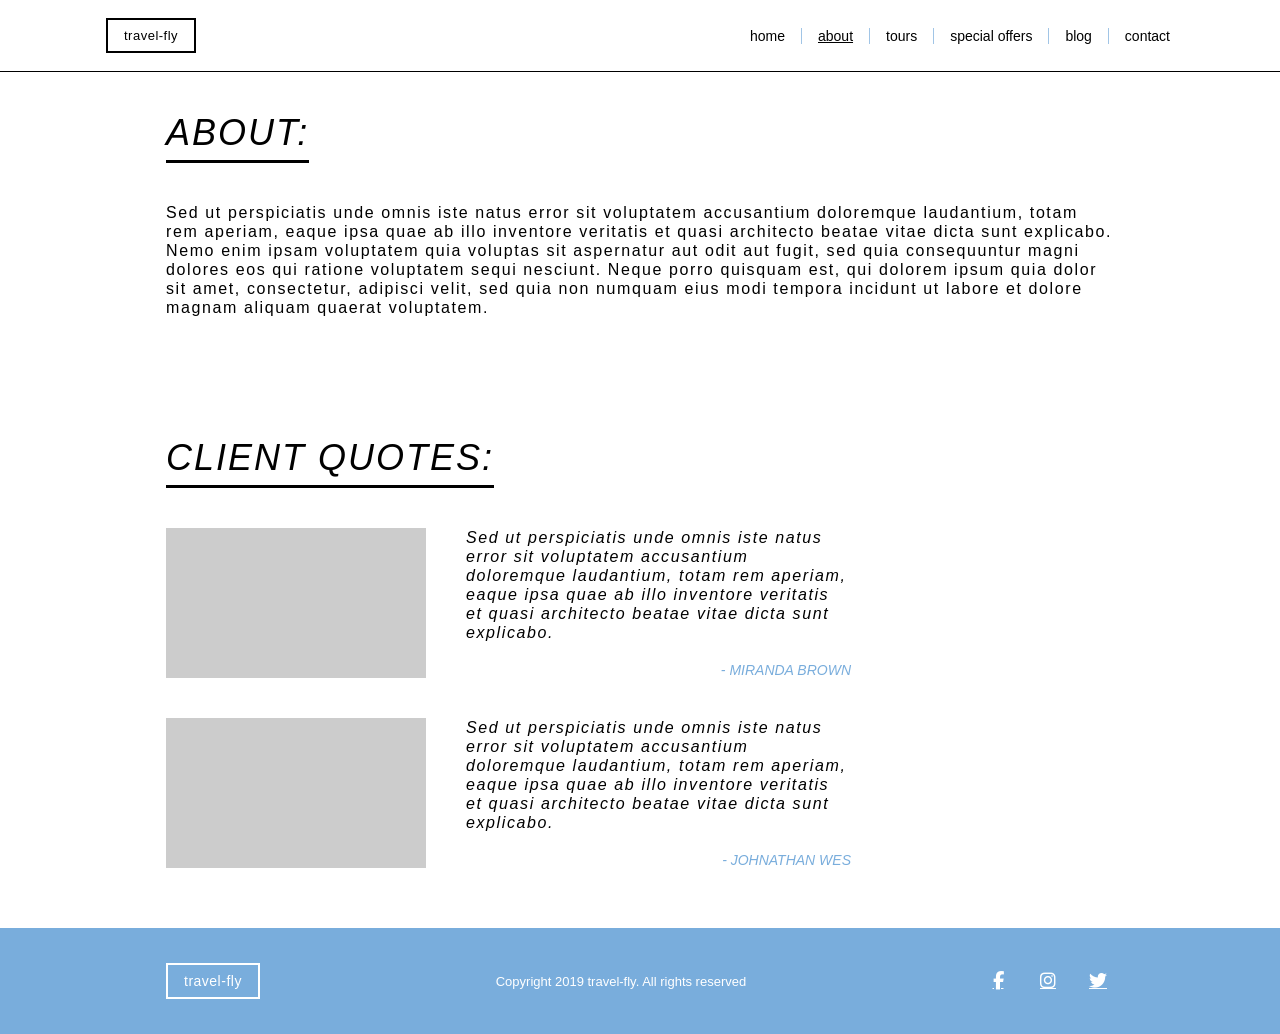
==== about.html @ 3d97d482 "init" ====
<!doctype html>
<html lang="en">
  <head>
    <meta charset="UTF-8" />
    <meta http-equiv="X-UA-Compatible" content="IE=edge" />
    <meta name="viewport" content="width=device-width, initial-scale=1.0" />
    <title>Travel-Fly - About</title>
    <link
      rel="stylesheet"
      href="https://cdnjs.cloudflare.com/ajax/libs/font-awesome/6.4.0/css/all.min.css"
    />
    <link rel="stylesheet" href="css/styles.css" />
  </head>
  <body class="about-page">
    <header>
      <nav class="nav-holder">
        <div class="nav-content">
          <div class="nav-logo">travel-fly</div>
          <div class="nav-links">
            <a href="index.html">home</a>
            <span class="separator"></span>
            <a href="about.html" class="active">about</a>
            <span class="separator"></span>
            <a href="tours.html">tours</a>
            <span class="separator"></span>
            <a href="#">special offers</a>
            <span class="separator"></span>
            <a href="#">blog</a>
            <span class="separator"></span>
            <a href="#">contact</a>
          </div>
        </div>
      </nav>
    </header>

    <main id="app">
      <section class="about-intro">
        <div class="container">
          <h2 class="about-heading">ABOUT:</h2>
          <p>
            Sed ut perspiciatis unde omnis iste natus error sit voluptatem
            accusantium doloremque laudantium, totam rem aperiam, eaque ipsa
            quae ab illo inventore veritatis et quasi architecto beatae vitae
            dicta sunt explicabo. Nemo enim ipsam voluptatem quia voluptas sit
            aspernatur aut odit aut fugit, sed quia consequuntur magni dolores
            eos qui ratione voluptatem sequi nesciunt. Neque porro quisquam est,
            qui dolorem ipsum quia dolor sit amet, consectetur, adipisci velit,
            sed quia non numquam eius modi tempora incidunt ut labore et dolore
            magnam aliquam quaerat voluptatem.
          </p>
        </div>
      </section>

      <section class="about-section">
        <div class="container">
          <h2 class="about-heading">CLIENT QUOTES:</h2>
          <div class="client-quotes">
            <div class="client-quote">
              <div class="client-image client-image-1"></div>
              <div class="client-info">
                <p class="client-text">
                  Sed ut perspiciatis unde omnis iste natus error sit voluptatem
                  accusantium doloremque laudantium, totam rem aperiam, eaque
                  ipsa quae ab illo inventore veritatis et quasi architecto
                  beatae vitae dicta sunt explicabo.
                </p>
                <p class="client-name">- Miranda Brown</p>
              </div>
            </div>

            <div class="client-quote">
              <div class="client-image client-image-2"></div>
              <div class="client-info">
                <p class="client-text">
                  Sed ut perspiciatis unde omnis iste natus error sit voluptatem
                  accusantium doloremque laudantium, totam rem aperiam, eaque
                  ipsa quae ab illo inventore veritatis et quasi architecto
                  beatae vitae dicta sunt explicabo.
                </p>
                <p class="client-name">- Johnathan Wes</p>
              </div>
            </div>
          </div>
        </div>
      </section>
    </main>

    <footer class="site-footer">
      <div class="container">
        <div class="footer-content">
          <div class="footer-logo">travel-fly</div>
          <div class="footer-text">
            <p>Copyright 2019 travel-fly. All rights reserved</p>
          </div>
          <div class="footer-social">
            <a href="#"><i class="fab fa-facebook-f"></i></a>
            <a href="#"><i class="fab fa-instagram"></i></a>
            <a href="#"><i class="fab fa-twitter"></i></a>
          </div>
        </div>
      </div>
    </footer>
  </body>
</html>
---- css/styles.css ----
* {
  margin: 0;
  padding: 0;
  box-sizing: border-box;
}

html,
body {
  height: 100%;
  font-family: -apple-system, BlinkMacSystemFont, "Segoe UI", Roboto, "Helvetica Neue", Arial, sans-serif;
}

h1,
h2,
h3,
h4,
h5,
h6,
p {
  margin-bottom: 16px;
}

body {
  overflow-x: hidden;
}

.primary-button {
  background-color: #79addc;
  color: #ffffff;
  border: none;
  padding: 14px 40px;
  font-size: 14px;
  font-weight: 600;
  border-radius: 4px;
  cursor: pointer;
  text-transform: uppercase;
  letter-spacing: 1.5px;
}
.primary-button:hover {
  background-color: #6393c4;
}

.promo-button {
  background-color: #79addc;
  color: #ffffff;
  border: none;
  padding: 12px 34px;
  font-size: 13px;
  font-weight: 600;
  border-radius: 4px;
  cursor: pointer;
  text-transform: uppercase;
  letter-spacing: 1.5px;
}
.promo-button:hover {
  background-color: #6393c4;
}

.submit-button {
  background-color: #79addc;
  color: #ffffff;
  border: none;
  padding: 16px 80px;
  font-size: 15px;
  font-weight: 600;
  border-radius: 30px;
  cursor: pointer;
  text-transform: uppercase;
  letter-spacing: 2.5px;
  display: block;
  margin: 0 auto;
  width: min(600px, 90%);
  height: 55px;
}
.submit-button:hover {
  background-color: #6393c4;
}

.site-footer {
  background-color: #79addc;
  color: #ffffff;
  padding: 35px 0;
  width: 100%;
}
.site-footer .footer-content {
  display: flex;
  justify-content: space-between;
  align-items: center;
}
.site-footer .footer-content .footer-logo {
  border: 2px solid #ffffff;
  padding: 8px 16px;
  font-weight: 400;
  text-transform: lowercase;
  font-size: 14px;
  letter-spacing: 0.5px;
}
.site-footer .footer-content .footer-text {
  flex: 1;
  text-align: center;
}
.site-footer .footer-content .footer-text p {
  margin: 0;
  font-size: 13px;
}
.site-footer .footer-content .footer-social {
  display: flex;
  gap: 18px;
  align-items: center;
}
.site-footer .footer-content .footer-social a {
  color: #ffffff;
  font-size: 18px;
  display: flex;
  align-items: center;
  justify-content: center;
  width: 32px;
  height: 32px;
}
.site-footer .footer-content .footer-social a:hover {
  opacity: 0.7;
}
@media (max-width: 767px) {
  .site-footer {
    padding: 30px 0;
  }
  .site-footer .footer-content {
    flex-direction: column;
    gap: 20px;
    text-align: center;
  }
  .site-footer .footer-content .footer-text p {
    font-size: 12px;
  }
  .site-footer .footer-content .footer-social {
    gap: 16px;
  }
}

.nav-holder {
  display: none;
}

.container {
  width: min(1100px, 92%);
  margin: 0 auto;
  padding: 0 16px;
}

.hero {
  background-image: linear-gradient(rgba(0, 0, 0, 0.35), rgba(0, 0, 0, 0.35)), url("../images/08d1d5fa0c105d79ba6adbb3d3ca5ed7.png");
  min-height: 600px;
  background-size: cover;
  background-position: center;
  background-repeat: no-repeat;
  display: flex;
  flex-direction: column;
  color: #ffffff;
  position: relative;
}
.hero .hero-header {
  width: 100%;
  padding: 25px 0 18px;
  border-bottom: 1px solid rgba(255, 255, 255, 0.3);
}
.hero .hero-header .hero-nav {
  display: flex;
  justify-content: space-between;
  align-items: center;
}
.hero .hero-header .hero-nav .hero-logo {
  border: 2px solid #ffffff;
  padding: 6px 14px;
  font-weight: 400;
  text-transform: lowercase;
  font-size: 13px;
  letter-spacing: 0.5px;
}
.hero .hero-header .hero-nav .hero-links {
  display: flex;
  align-items: center;
  gap: 12px;
}
.hero .hero-header .hero-nav .hero-links a {
  text-decoration: none;
  color: #ffffff;
  font-size: 14px;
  text-transform: lowercase;
}
.hero .hero-header .hero-nav .hero-links a:hover {
  color: #79addc;
}
.hero .hero-header .hero-nav .hero-links .separator {
  width: 1px;
  height: 16px;
  background-color: #79addc;
  opacity: 0.7;
}
.hero .callout {
  flex: 1;
  display: flex;
  flex-direction: column;
  justify-content: center;
  align-items: center;
  text-align: center;
  max-width: 600px;
  margin: 0 auto;
  padding: 60px 20px;
}
.hero .callout h1 {
  font-size: 72px;
  font-weight: 700;
  font-style: italic;
  letter-spacing: 8px;
  margin-bottom: 16px;
  text-transform: uppercase;
}
.hero .callout p {
  font-size: 18px;
  font-style: italic;
  margin-bottom: 8px;
  line-height: 1.6;
}
.hero .callout button {
  margin-top: 20px;
}

.destinations {
  margin-top: -50px;
  padding: 0 0 20px;
  background-color: transparent;
  position: relative;
  z-index: 2;
}
.destinations .destination-cards {
  display: flex;
  flex-direction: row;
  justify-content: center;
  gap: 55px;
  width: min(1100px, 92%);
  margin: 0 auto;
  flex-wrap: wrap;
}
.destinations .destination-cards .destination-card {
  width: 236px;
  flex-shrink: 1;
  min-width: 200px;
  max-width: 236px;
}
.destinations .destination-cards .destination-card .card-image {
  height: 304px;
  background-size: cover;
  background-position: center;
  position: relative;
  overflow: hidden;
  display: flex;
  flex-direction: column;
  justify-content: flex-end;
  box-shadow: 0 4px 12px rgba(0, 0, 0, 0.15);
}
.destinations .destination-cards .destination-card .card-image .card-overlay {
  background: linear-gradient(to top, rgba(0, 0, 0, 0.7), transparent);
  padding: 60px 20px 30px;
  text-align: center;
  color: #ffffff;
  display: flex;
  flex-direction: column;
  align-items: center;
}
.destinations .destination-cards .destination-card .card-image .card-overlay h3 {
  font-size: 32px;
  font-weight: 700;
  font-style: italic;
  margin-bottom: 8px;
  letter-spacing: 2px;
  text-transform: uppercase;
}
.destinations .destination-cards .destination-card .card-image .card-overlay .card-price {
  font-size: 17px;
  font-style: italic;
  margin-bottom: 20px;
  text-transform: uppercase;
}

.booking-section {
  padding: 60px 0 80px;
  background-color: #fff;
}
.booking-section .booking-title {
  font-size: 36px;
  font-weight: 700;
  font-style: italic;
  letter-spacing: 4px;
  text-align: left;
  margin-bottom: 50px;
  color: #000000;
  text-transform: uppercase;
  width: min(760px, 92%);
  margin-left: auto;
  margin-right: auto;
}
.booking-section .booking-form-wrapper {
  width: min(760px, 92%);
  margin: 0 auto;
}
.booking-section .booking-form {
  width: 100%;
}
.booking-section .booking-form .form-row-two {
  display: flex;
  flex-direction: column;
  gap: 20px;
  margin-bottom: 20px;
}
.booking-section .booking-form .form-row-two input {
  width: 100%;
  padding: 14px 18px;
  border: 2px solid #79addc;
  border-radius: 4px;
  font-size: 15px;
  background-color: #fff;
}
.booking-section .booking-form .form-row-two input::placeholder {
  color: #999;
  font-style: italic;
}
.booking-section .booking-form .form-row-two input:focus {
  outline: none;
  border-color: #6393c4;
}
.booking-section .booking-form .form-row-date {
  display: flex;
  flex-direction: column;
  margin-bottom: 20px;
  gap: 8px;
}
.booking-section .booking-form .form-row-date label {
  font-size: 16px;
  font-weight: 500;
  color: #000000;
}
.booking-section .booking-form .form-row-date .date-input-wrapper {
  width: 100%;
  position: relative;
}
.booking-section .booking-form .form-row-date .date-input-wrapper .date-input {
  width: 100%;
  padding: 14px 18px;
  border: 2px solid #79addc;
  border-radius: 4px;
  font-size: 15px;
  background-color: #fff;
  cursor: pointer;
}
.booking-section .booking-form .form-row-date .date-input-wrapper .date-input:focus {
  outline: none;
  border-color: #6393c4;
}
.booking-section .booking-form .form-row-selects {
  display: flex;
  flex-direction: column;
  gap: 40px;
  margin-bottom: 20px;
}
.booking-section .booking-form .form-row-selects .select-wrapper {
  display: flex;
  flex-direction: row;
  align-items: center;
  gap: 20px;
}
.booking-section .booking-form .form-row-selects .select-wrapper label {
  font-size: 14px;
  font-weight: 500;
  color: #000000;
  white-space: nowrap;
}
.booking-section .booking-form .form-row-selects .select-wrapper select {
  width: auto;
  min-width: 80px;
  padding: 14px 18px;
  border: 2px solid #79addc;
  border-radius: 4px;
  font-size: 15px;
  background-color: #fff;
  appearance: none;
  background-image: url("data:image/svg+xml,%3Csvg xmlns='http://www.w3.org/2000/svg' width='12' height='8' viewBox='0 0 12 8'%3E%3Cpath d='M1 1l5 5 5-5' stroke='%23000' stroke-width='2' fill='none'/%3E%3C/svg%3E");
  background-repeat: no-repeat;
  background-position: right 18px center;
  padding-right: 45px;
  cursor: pointer;
}
.booking-section .booking-form .form-row-selects .select-wrapper select:focus {
  outline: none;
  border-color: #6393c4;
}
.booking-section .booking-form textarea {
  width: 100%;
  padding: 14px 18px;
  border: 2px solid #79addc;
  border-radius: 4px;
  font-size: 15px;
  min-height: 200px;
  resize: vertical;
  margin-bottom: 30px;
  font-family: inherit;
  background-color: #fff;
}
.booking-section .booking-form textarea::placeholder {
  color: #999;
  font-style: italic;
}
.booking-section .booking-form textarea:focus {
  outline: none;
  border-color: #6393c4;
}

@media (min-width: 768px) {
  .hero .callout h1 {
    font-size: 64px;
  }
  .destinations .destination-cards {
    gap: 30px;
  }
  .booking-section .booking-form .form-row-two {
    flex-direction: row;
    gap: 20px;
  }
  .booking-section .booking-form .form-row-two input {
    flex: 1;
  }
  .booking-section .booking-form .form-row-date {
    flex-direction: row;
    align-items: center;
    gap: 20px;
  }
  .booking-section .booking-form .form-row-date label {
    min-width: 100px;
  }
  .booking-section .booking-form .form-row-date .date-input-wrapper {
    flex: 1;
  }
  .booking-section .booking-form .form-row-selects {
    flex-direction: row;
    gap: 150px;
  }
  .booking-section .booking-form .form-row-selects .select-wrapper {
    flex: 0 0 auto;
  }
}
@media (min-width: 1024px) {
  .hero .hero-header .hero-nav .hero-links {
    gap: 14px;
  }
  .hero .hero-header .hero-nav .hero-links a {
    font-size: 14px;
  }
  .hero .callout h1 {
    font-size: 72px;
    letter-spacing: 10px;
  }
  .hero .callout p {
    font-size: 18px;
  }
  .destinations .destination-cards {
    gap: 55px;
  }
}
@media (max-width: 767px) {
  .hero {
    min-height: 500px;
  }
  .hero .hero-header {
    padding: 20px 0 15px;
  }
  .hero .hero-header .container {
    padding: 0 8px;
  }
  .hero .hero-header .hero-nav {
    flex-direction: column;
    gap: 16px;
  }
  .hero .hero-header .hero-nav .hero-links {
    flex-wrap: wrap;
    justify-content: center;
    gap: 8px;
  }
  .hero .hero-header .hero-nav .hero-links a {
    font-size: 13px;
  }
  .hero .hero-header .hero-nav .hero-links .separator {
    height: 14px;
  }
  .hero .callout {
    padding: 40px 16px;
  }
  .hero .callout h1 {
    font-size: 42px;
    letter-spacing: 4px;
  }
  .hero .callout p {
    font-size: 16px;
  }
  .destinations {
    margin-top: -100px;
    padding: 0 0 60px;
  }
  .destinations .destination-cards {
    flex-direction: column;
    gap: 30px;
  }
  .booking-section {
    padding: 40px 0 60px;
  }
  .booking-section .booking-title {
    font-size: 28px;
    margin-bottom: 35px;
  }
}
@media (max-width: 479px) {
  .hero {
    min-height: 450px;
  }
  .hero .callout h1 {
    font-size: 36px;
    letter-spacing: 3px;
  }
  .hero .callout p {
    font-size: 15px;
  }
  .booking-section .booking-title {
    font-size: 24px;
    letter-spacing: 2px;
  }
}
.about-page .nav-holder {
  display: block;
  width: 100%;
  border-bottom: 1px solid #000000;
}
.about-page .nav-holder .nav-content {
  display: flex;
  justify-content: space-between;
  align-items: center;
  width: min(1100px, 92%);
  margin: 0 auto;
  padding: 18px 16px;
}
.about-page .nav-holder .nav-content .nav-logo {
  border: 2px solid #000000;
  padding: 8px 16px;
  font-size: 13px;
  font-weight: 400;
  text-transform: lowercase;
  letter-spacing: 0.5px;
  text-decoration: none;
  color: #000000;
}
.about-page .nav-holder .nav-content .nav-links {
  display: flex;
  align-items: center;
  gap: 12px;
}
.about-page .nav-holder .nav-content .nav-links a {
  text-decoration: none;
  color: #000000;
  font-size: 14px;
  text-transform: lowercase;
  padding: 0 4px;
}
.about-page .nav-holder .nav-content .nav-links a:hover, .about-page .nav-holder .nav-content .nav-links a.active {
  text-decoration: underline;
}
.about-page .nav-holder .nav-content .nav-links .separator {
  width: 1px;
  height: 16px;
  background-color: #79addc;
  opacity: 0.7;
}

.about-page .container {
  max-width: 980px;
}

.about-intro {
  padding: 40px 0 80px;
  background-color: #fff;
}
.about-intro .about-heading {
  display: inline-block;
  font-size: 36px;
  font-weight: 400;
  font-style: italic;
  letter-spacing: 2px;
  text-transform: uppercase;
  border-bottom: 3px solid #000000;
  padding-bottom: 6px;
  margin-bottom: 40px;
  color: #000000;
}
.about-intro p {
  font-family: "Gill Sans", "Gill Sans MT", Calibri, sans-serif;
  font-size: 16px;
  font-style: normal;
  font-weight: normal;
  line-height: 19px;
  letter-spacing: 1.6px;
  text-align: left;
  color: #000000;
  margin-bottom: 0;
}

.about-section {
  padding: 40px 0 60px;
  background-color: #fff;
}
.about-section .about-heading {
  display: inline-block;
  font-size: 36px;
  font-weight: 400;
  font-style: italic;
  letter-spacing: 2px;
  text-transform: uppercase;
  border-bottom: 3px solid #000000;
  padding-bottom: 6px;
  margin-bottom: 40px;
  color: #000000;
}
.about-section .client-quotes {
  display: flex;
  flex-direction: column;
  gap: 40px;
}

.client-quote {
  display: flex;
  flex-direction: column;
  gap: 40px;
  background-color: #fff;
  max-width: 685px;
}
.client-quote .client-image {
  width: 100%;
  height: 150px;
  background-color: #ccc;
  background-size: cover;
  background-position: center top;
  background-repeat: no-repeat;
  background-origin: padding-box;
  flex-shrink: 0;
}
.client-quote .client-image-1 {
  background-image: url("../images/442c3df5e07094ad40ce7b852930b8d4.png");
}
.client-quote .client-image-2 {
  background-image: url("../images/about-client-02.png");
}
.client-quote .client-info {
  flex: 1;
  max-width: 385px;
  display: flex;
  flex-direction: column;
  justify-content: space-between;
}
.client-quote .client-info .client-text {
  font-family: "Gill Sans", "Gill Sans MT", Calibri, sans-serif;
  font-size: 16px;
  font-style: italic;
  font-weight: normal;
  line-height: 19px;
  letter-spacing: 1.6px;
  text-align: left;
  color: #000000;
  margin-bottom: 20px;
}
.client-quote .client-info .client-name {
  font-size: 14px;
  font-style: italic;
  font-weight: 400;
  color: #79addc;
  text-align: right;
  text-transform: uppercase;
  margin-bottom: 0;
}

@media (min-width: 768px) {
  .client-quote {
    flex-direction: row;
  }
  .client-quote .client-image {
    width: 260px;
    height: 150px;
  }
}
@media (max-width: 767px) {
  .client-quote {
    flex-direction: column;
  }
  .client-quote .client-image {
    width: 100%;
    height: 150px;
  }
  .about-page .nav-holder .nav-content {
    flex-direction: column;
    gap: 12px;
    text-align: center;
  }
  .about-page .nav-holder .nav-content .nav-links {
    flex-wrap: wrap;
    justify-content: center;
  }
}
.tours-page .nav-holder {
  display: block;
  width: 100%;
  border-bottom: 1px solid #000000;
}
.tours-page .nav-holder .nav-content {
  display: flex;
  justify-content: space-between;
  align-items: center;
  width: min(1100px, 92%);
  margin: 0 auto;
  padding: 18px 16px;
}
.tours-page .nav-holder .nav-content .nav-logo {
  border: 2px solid #000000;
  padding: 8px 16px;
  font-size: 13px;
  font-weight: 400;
  text-transform: lowercase;
  letter-spacing: 0.5px;
  text-decoration: none;
  color: #000000;
}
.tours-page .nav-holder .nav-content .nav-links {
  display: flex;
  align-items: center;
  gap: 12px;
}
.tours-page .nav-holder .nav-content .nav-links a {
  text-decoration: none;
  color: #000000;
  font-size: 14px;
  text-transform: lowercase;
  padding: 0 4px;
}
.tours-page .nav-holder .nav-content .nav-links a:hover, .tours-page .nav-holder .nav-content .nav-links a.active {
  text-decoration: underline;
}
.tours-page .nav-holder .nav-content .nav-links .separator {
  width: 1px;
  height: 16px;
  background-color: #79addc;
  opacity: 0.7;
}

.tours-page .container {
  max-width: 950px;
}

.tours-hero {
  background-color: #fff;
  padding: 40px 16px 0;
}
.tours-hero .container {
  display: flex;
  justify-content: center;
}
.tours-hero .tours-hero-banner {
  position: relative;
  width: 100%;
  max-width: 950px;
  height: 200px;
  overflow: hidden;
  display: flex;
  align-items: center;
  justify-content: center;
  opacity: 0.99;
}
.tours-hero .tours-hero-banner::before {
  content: "";
  position: absolute;
  inset: 0;
  background-image: url("../images/Tours/76fb267b620388f239c4e478d18efb70.png");
  background-size: cover;
  background-position: center;
  background-repeat: no-repeat;
  z-index: 0;
}
.tours-hero .tours-title {
  position: relative;
  z-index: 1;
  color: #ffffff;
  font-size: 36px;
  font-weight: 700;
  font-style: italic;
  text-transform: uppercase;
  letter-spacing: 0;
  text-align: center;
  margin-bottom: 0;
}

.tours-grid-section {
  padding: 50px 0 80px;
  background-color: #fff;
}
.tours-grid-section .container {
  display: flex;
  justify-content: center;
}

.tours-grid {
  display: grid;
  grid-template-columns: repeat(3, 236px);
  row-gap: 50px;
  column-gap: 30px;
  justify-content: center;
}

.tour-card {
  position: relative;
  width: 236px;
  height: 304px;
  background-size: cover;
  background-position: center;
  background-repeat: no-repeat;
  overflow: hidden;
}
.tour-card::before {
  content: "";
  position: absolute;
  inset: 0;
  background-color: rgba(0, 0, 0, 0.5);
  z-index: 1;
}
.tour-card .tour-card-overlay {
  position: absolute;
  inset: 0;
  z-index: 2;
  display: flex;
  flex-direction: column;
  align-items: center;
  justify-content: center;
  padding: 16px;
  gap: 6px;
}
.tour-card .tour-card-title {
  color: #ffffff;
  font-size: 36px;
  font-style: italic;
  font-weight: 500;
  text-transform: uppercase;
  text-align: center;
  letter-spacing: 0;
  margin-bottom: 2px;
  line-height: 1.1;
  overflow-wrap: break-word;
  width: 100%;
}
.tour-card .tour-card-price {
  color: #ffffff;
  font-size: 16px;
  font-style: italic;
  font-weight: 400;
  text-align: center;
  margin-bottom: 12px;
}
.tour-card .tour-card-button {
  display: flex;
  align-items: center;
  justify-content: center;
  width: 133px;
  height: 40px;
  background-color: #79addc;
  color: #ffffff;
  text-decoration: none;
  font-size: 11px;
  font-weight: 600;
  text-transform: uppercase;
  letter-spacing: 1.5px;
  border-radius: 30px;
}
.tour-card .tour-card-button:hover {
  background-color: #6393c4;
}

.tour-card-israel {
  background-image: url("../images/Tours/0899d3b2e3017261861d0a513570e0f4.png");
}

.tour-card-usa {
  background-image: url("../images/Tours/2f5587d1a663709840bda6b6e0f264d0.png");
}

.tour-card-australia {
  background-image: url("../images/Tours/9617687e742b28706741fc458930bf97.png");
}

.tour-card-new-zealand {
  background-image: url("../images/Tours/aa9411d4aacce3bacb0e4b903dd48b09.png");
}

.tour-card-france {
  background-image: url("../images/Tours/4b89ac50bd120a957c4b809533a34087.png");
}

.tour-card-egypt {
  background-image: url("../images/Tours/dbf5b34a8b3194cf5a7887fd40701c7d.png");
}

.tour-card-japan {
  background-image: url("../images/Tours/d6155ad79dc542be70d51ec830bd9272.png");
}

.tour-card-canada {
  background-image: url("../images/Tours/7cfb3b340f58302b4fc7eea3be87dd3f.png");
}

.tour-card-uae {
  background-image: url("../images/Tours/f32265b5a812ea8096b9451c1437566e.png");
}

@media (min-width: 768px) and (max-width: 1023px) {
  .tours-grid {
    grid-template-columns: repeat(2, 236px);
  }
}
@media (max-width: 767px) {
  .tours-hero .tours-hero-banner {
    height: 140px;
  }
  .tours-hero .tours-title {
    font-size: 36px;
    letter-spacing: 2px;
  }
  .tours-grid {
    grid-template-columns: 1fr;
    row-gap: 24px;
  }
  .tour-card {
    width: 100%;
    height: 220px;
  }
  .tour-card .tour-card-title {
    font-size: 36px;
  }
  .tour-card .tour-card-price {
    font-size: 20px;
  }
}
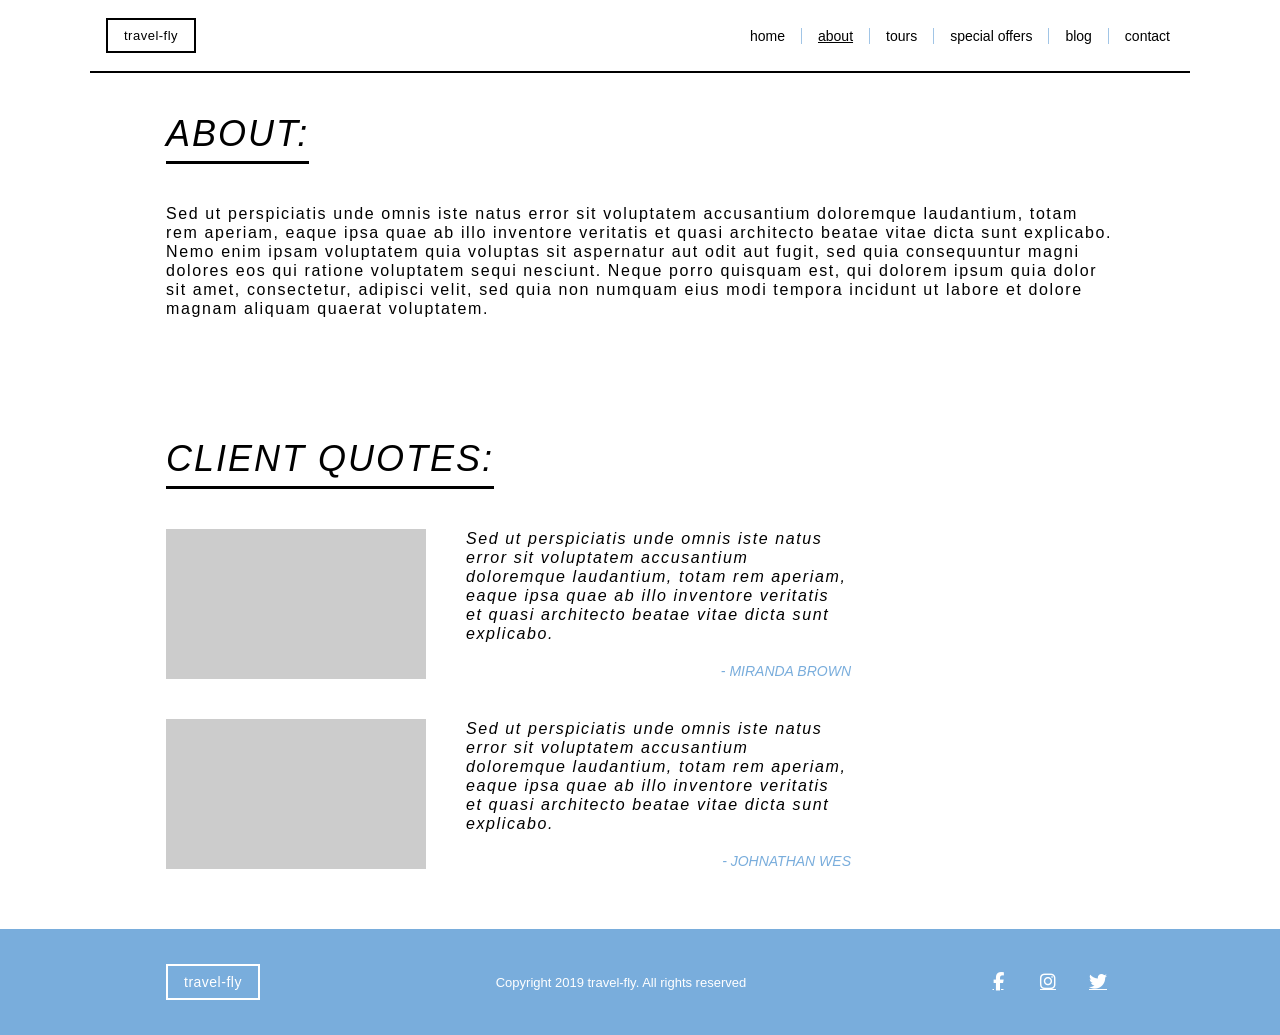
==== commit 0e3df91d: "hw7" ====
--- a/about.html
+++ b/about.html
@@ -23,11 +23,11 @@
             <span class="separator"></span>
             <a href="tours.html">tours</a>
             <span class="separator"></span>
-            <a href="#">special offers</a>
+            <a href="special-offers.html">special offers</a>
             <span class="separator"></span>
             <a href="#">blog</a>
             <span class="separator"></span>
-            <a href="#">contact</a>
+            <a href="contact.html">contact</a>
           </div>
         </div>
       </nav>
--- a/css/styles.css
+++ b/css/styles.css
@@ -160,13 +160,14 @@
 }
 .hero .hero-header {
   width: 100%;
-  padding: 25px 0 18px;
-  border-bottom: 1px solid rgba(255, 255, 255, 0.3);
+  padding: 25px 0 0;
 }
 .hero .hero-header .hero-nav {
   display: flex;
   justify-content: space-between;
   align-items: center;
+  border-bottom: 2px solid white;
+  padding-bottom: 18px;
 }
 .hero .hero-header .hero-nav .hero-logo {
   border: 2px solid #ffffff;
@@ -535,7 +536,6 @@
 .about-page .nav-holder {
   display: block;
   width: 100%;
-  border-bottom: 1px solid #000000;
 }
 .about-page .nav-holder .nav-content {
   display: flex;
@@ -544,6 +544,7 @@
   width: min(1100px, 92%);
   margin: 0 auto;
   padding: 18px 16px;
+  border-bottom: 2px solid #000000;
 }
 .about-page .nav-holder .nav-content .nav-logo {
   border: 2px solid #000000;
@@ -579,6 +580,7 @@
 
 .about-page .container {
   max-width: 980px;
+  margin: 0 auto;
 }
 
 .about-intro {
@@ -712,7 +714,6 @@
 .tours-page .nav-holder {
   display: block;
   width: 100%;
-  border-bottom: 1px solid #000000;
 }
 .tours-page .nav-holder .nav-content {
   display: flex;
@@ -721,6 +722,7 @@
   width: min(1100px, 92%);
   margin: 0 auto;
   padding: 18px 16px;
+  border-bottom: 2px solid #000000;
 }
 .tours-page .nav-holder .nav-content .nav-logo {
   border: 2px solid #000000;
@@ -756,6 +758,7 @@
 
 .tours-page .container {
   max-width: 950px;
+  margin: 0 auto;
 }
 
 .tours-hero {
@@ -948,3 +951,372 @@
     font-size: 20px;
   }
 }
+.special-offers-page .nav-holder {
+  display: block;
+  width: 100%;
+}
+.special-offers-page .nav-holder .nav-content {
+  display: flex;
+  justify-content: space-between;
+  align-items: center;
+  width: min(1100px, 92%);
+  margin: 0 auto;
+  padding: 18px 16px;
+  border-bottom: 2px solid #000000;
+}
+.special-offers-page .nav-holder .nav-content .nav-logo {
+  border: 2px solid #000000;
+  padding: 8px 16px;
+  font-size: 13px;
+  font-weight: 400;
+  text-transform: lowercase;
+  letter-spacing: 0.5px;
+  text-decoration: none;
+  color: #000000;
+}
+.special-offers-page .nav-holder .nav-content .nav-links {
+  display: flex;
+  align-items: center;
+  gap: 12px;
+}
+.special-offers-page .nav-holder .nav-content .nav-links a {
+  text-decoration: none;
+  color: #000000;
+  font-size: 14px;
+  text-transform: lowercase;
+  padding: 0 4px;
+}
+.special-offers-page .nav-holder .nav-content .nav-links a:hover, .special-offers-page .nav-holder .nav-content .nav-links a.active {
+  text-decoration: underline;
+}
+.special-offers-page .nav-holder .nav-content .nav-links .separator {
+  width: 1px;
+  height: 16px;
+  background-color: #79addc;
+  opacity: 0.7;
+}
+
+.special-offers-page .container {
+  width: min(980px, 92%);
+  margin: 0 auto;
+  padding: 0 16px;
+}
+
+.special-offers-section {
+  padding: 40px 0 80px;
+  background-color: #fff;
+}
+.special-offers-section .section-heading {
+  display: block;
+  width: fit-content;
+  font-size: 18px;
+  font-weight: 400;
+  font-style: italic;
+  letter-spacing: 2px;
+  text-transform: uppercase;
+  border-bottom: 3px solid #000000;
+  padding-bottom: 6px;
+  margin-bottom: 40px;
+  color: #000000;
+}
+
+.offers-list {
+  display: flex;
+  flex-direction: column;
+  gap: 60px;
+}
+
+.offer-row {
+  display: flex;
+  flex-direction: column;
+  gap: 40px;
+}
+.offer-row .offer-image {
+  width: 100%;
+  height: 260px;
+  object-fit: cover;
+  display: block;
+  flex-shrink: 0;
+}
+.offer-row .offer-content {
+  flex: 1;
+}
+.offer-row .offer-header {
+  display: flex;
+  justify-content: space-between;
+  align-items: flex-start;
+  width: 100%;
+  margin-bottom: 12px;
+}
+.offer-row .offer-title {
+  display: inline-block;
+  font-size: 18px;
+  font-weight: 400;
+  font-style: italic;
+  letter-spacing: 2px;
+  text-transform: uppercase;
+  border-bottom: 2px solid #000000;
+  padding-bottom: 6px;
+  color: #000000;
+  margin-bottom: 0;
+}
+.offer-row .offer-discount {
+  font-size: 16px;
+  font-style: italic;
+  font-weight: 400;
+  color: #ff7d38;
+  white-space: nowrap;
+  flex-shrink: 0;
+  margin-left: 20px;
+}
+.offer-row .offer-description {
+  font-family: "Gill Sans", "Gill Sans MT", Calibri, sans-serif;
+  font-style: normal;
+  font-weight: 300;
+  font-size: 16px;
+  line-height: 18px;
+  letter-spacing: 1.6px;
+  color: #000000;
+  max-width: 290px;
+  margin-top: 20px;
+  margin-bottom: 40px;
+}
+.offer-row .offer-button {
+  display: inline-block;
+  background-color: #79addc;
+  color: #ffffff;
+  text-decoration: none;
+  border: none;
+  padding: 12px 34px;
+  font-size: 13px;
+  font-weight: 600;
+  border-radius: 30px;
+  cursor: pointer;
+  text-transform: uppercase;
+  letter-spacing: 1.5px;
+}
+.offer-row .offer-button:hover {
+  background-color: #6393c4;
+}
+
+@media (min-width: 768px) {
+  .offer-row {
+    flex-direction: row;
+    align-items: flex-start;
+  }
+  .offer-row .offer-image {
+    width: 175px;
+    height: 260px;
+  }
+}
+@media (max-width: 767px) {
+  .special-offers-page .nav-holder .nav-content {
+    flex-direction: column;
+    gap: 12px;
+    text-align: center;
+  }
+  .special-offers-page .nav-holder .nav-content .nav-links {
+    flex-wrap: wrap;
+    justify-content: center;
+  }
+  .offer-row .offer-image {
+    width: 100%;
+    height: 220px;
+  }
+  .offer-row .offer-header {
+    flex-direction: row;
+    gap: 12px;
+  }
+}
+.contact-page .nav-holder {
+  display: block;
+  width: 100%;
+}
+.contact-page .nav-holder .nav-content {
+  display: flex;
+  justify-content: space-between;
+  align-items: center;
+  width: min(1100px, 92%);
+  margin: 0 auto;
+  padding: 18px 16px;
+  border-bottom: 2px solid #000000;
+}
+.contact-page .nav-holder .nav-content .nav-logo {
+  border: 2px solid #000000;
+  padding: 8px 16px;
+  font-size: 13px;
+  font-weight: 400;
+  text-transform: lowercase;
+  letter-spacing: 0.5px;
+  text-decoration: none;
+  color: #000000;
+}
+.contact-page .nav-holder .nav-content .nav-links {
+  display: flex;
+  align-items: center;
+  gap: 12px;
+}
+.contact-page .nav-holder .nav-content .nav-links a {
+  text-decoration: none;
+  color: #000000;
+  font-size: 14px;
+  text-transform: lowercase;
+  padding: 0 4px;
+}
+.contact-page .nav-holder .nav-content .nav-links a:hover, .contact-page .nav-holder .nav-content .nav-links a.active {
+  text-decoration: underline;
+}
+.contact-page .nav-holder .nav-content .nav-links .separator {
+  width: 1px;
+  height: 16px;
+  background-color: #79addc;
+  opacity: 0.7;
+}
+
+.contact-page .container {
+  width: min(980px, 92%);
+  margin: 0 auto;
+  padding: 0 16px;
+}
+
+.contact-section {
+  padding: 40px 0 80px;
+  background-color: #fff;
+}
+.contact-section .section-heading {
+  display: block;
+  width: fit-content;
+  font-size: 18px;
+  font-weight: 400;
+  font-style: italic;
+  letter-spacing: 2px;
+  text-transform: uppercase;
+  border-bottom: 3px solid #000000;
+  padding-bottom: 6px;
+  margin-bottom: 40px;
+  color: #000000;
+}
+
+.contact-columns {
+  display: flex;
+  flex-direction: column;
+  gap: 40px;
+}
+
+.contact-left {
+  width: 100%;
+}
+
+.contact-map {
+  width: 100%;
+  max-width: 375px;
+  height: auto;
+  display: block;
+}
+
+.contact-address {
+  margin-top: 20px;
+  max-width: 375px;
+}
+.contact-address p {
+  font-family: "Gill Sans", "Gill Sans MT", Calibri, sans-serif;
+  font-style: normal;
+  font-weight: 300;
+  font-size: 18px;
+  line-height: 23px;
+  color: #000000;
+  margin-bottom: 0;
+  letter-spacing: 0.3px;
+}
+
+.contact-right {
+  width: 100%;
+}
+
+.contact-form {
+  display: flex;
+  flex-direction: column;
+  gap: 12px;
+}
+.contact-form .form-group {
+  display: flex;
+  flex-direction: column;
+}
+.contact-form input,
+.contact-form textarea {
+  width: 100%;
+  background-color: #f5f5f5;
+  border: 2px solid #ddd;
+  padding: 14px 18px;
+  font-size: 18px;
+  color: #000000;
+  outline: none;
+  font-family: "Gill Sans", "Gill Sans MT", Calibri, sans-serif;
+  border-radius: 4px;
+  transition: border-color 0.2s ease;
+}
+.contact-form input::placeholder,
+.contact-form textarea::placeholder {
+  color: #aaa;
+}
+.contact-form input:focus,
+.contact-form textarea:focus {
+  border-color: #79addc;
+  background-color: #fff;
+}
+.contact-form input {
+  height: 50px;
+}
+.contact-form textarea {
+  height: 180px;
+  resize: vertical;
+}
+.contact-form .contact-submit-btn {
+  margin-top: 12px;
+  background-color: #79addc;
+  color: #ffffff;
+  border: none;
+  padding: 16px 24px;
+  font-size: 14px;
+  font-weight: 600;
+  text-transform: uppercase;
+  letter-spacing: 2px;
+  cursor: pointer;
+  width: 100%;
+  border-radius: 4px;
+  transition: background-color 0.2s ease;
+}
+.contact-form .contact-submit-btn:hover {
+  background-color: #6393c4;
+}
+
+@media (min-width: 768px) {
+  .contact-columns {
+    flex-direction: row;
+    align-items: flex-start;
+  }
+  .contact-left {
+    width: 47%;
+    flex-shrink: 0;
+  }
+  .contact-right {
+    flex: 1;
+  }
+}
+@media (max-width: 767px) {
+  .contact-page .nav-holder .nav-content {
+    flex-direction: column;
+    gap: 12px;
+    text-align: center;
+  }
+  .contact-page .nav-holder .nav-content .nav-links {
+    flex-wrap: wrap;
+    justify-content: center;
+  }
+  .contact-map {
+    max-width: 100%;
+  }
+  .contact-address {
+    max-width: 100%;
+  }
+}
